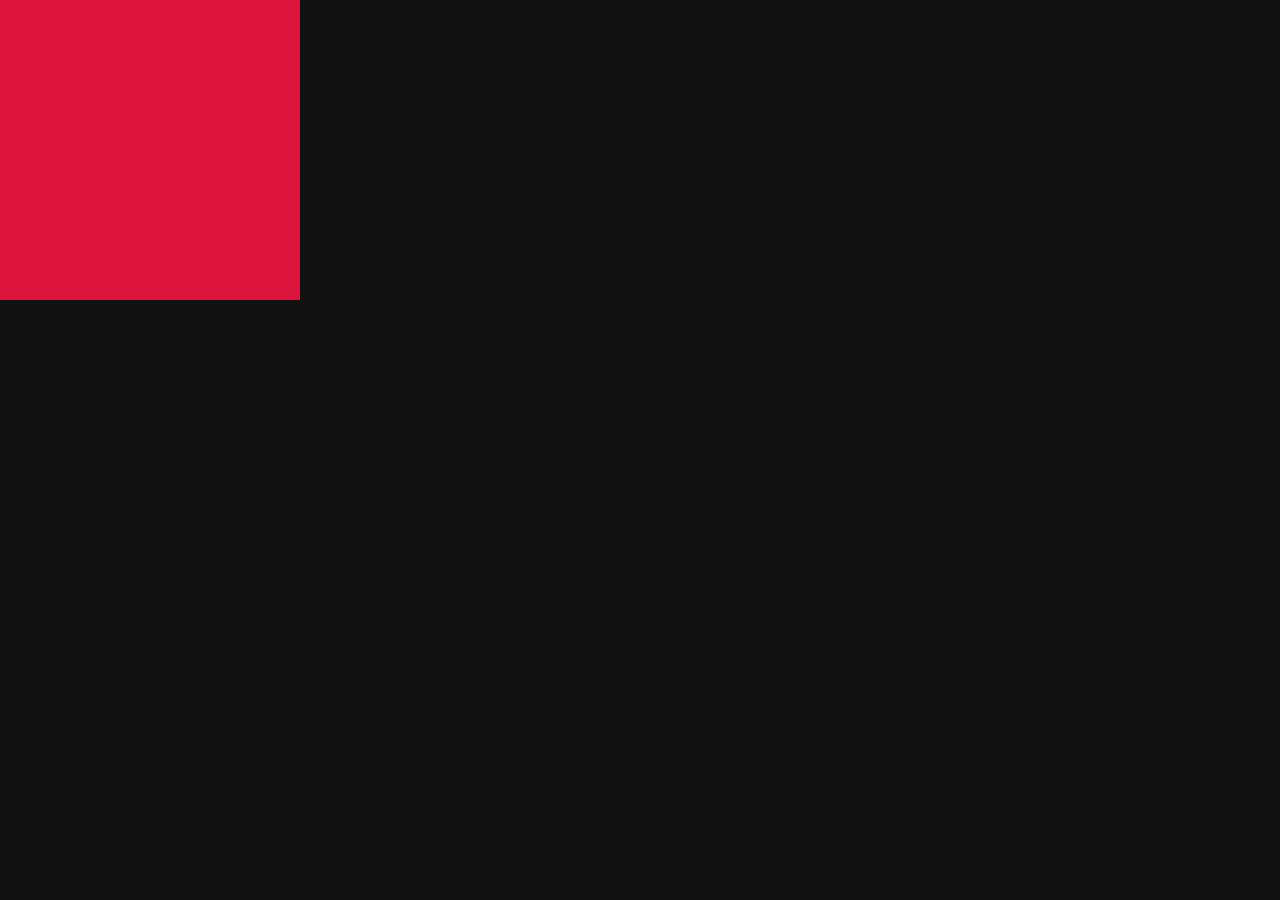
==== index.html @ 1017d795 "gsap started" ====
<!DOCTYPE html>
<html lang="en">
<head>
    <meta charset="UTF-8">
    <meta name="viewport" content="width=device-width, initial-scale=1.0">
    <title>Document</title>
    <link rel="stylesheet" href="style.css">
</head>
<body>
    <div id="box"></div>

    <script src="https://cdnjs.cloudflare.com/ajax/libs/gsap/3.12.5/gsap.min.js" integrity="sha512-7eHRwcbYkK4d9g/6tD/mhkf++eoTHwpNM9woBxtPUBWm67zeAfFC+HrdoE2GanKeocly/VxeLvIqwvCdk7qScg==" crossorigin="anonymous" referrerpolicy="no-referrer"></script>
    <script src="script.js"></script>
</body>
</html>
---- style.css ----
*{
    margin: 0;
    padding: 0;
    box-sizing: border-box;
    font-family: gilroy;
}
html, body{
    height: 100%;
    width: 100%;
}
body{
    background:#111;
}
#box{
    height: 300px;
    width: 300px;
    background-color: crimson;
}
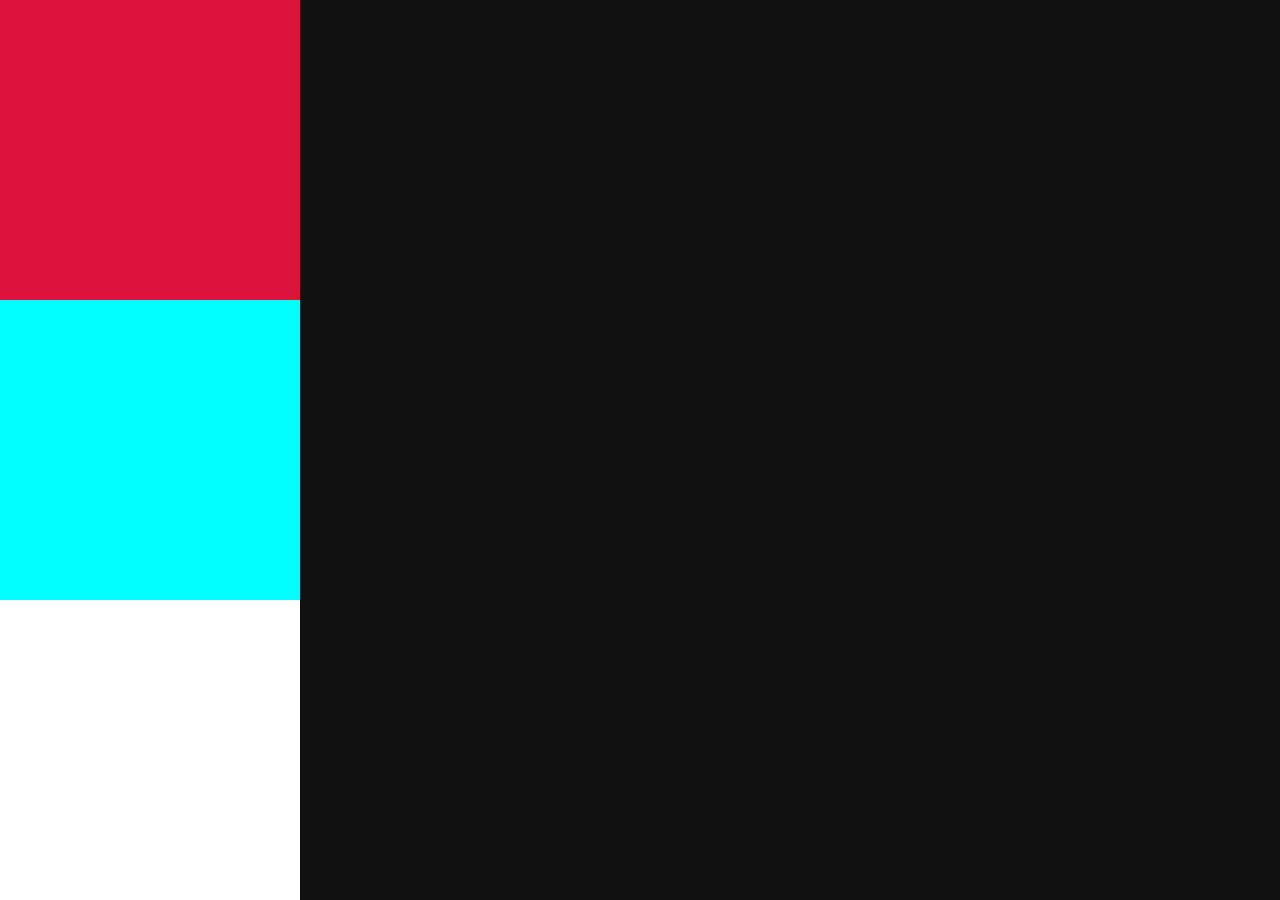
==== commit d73652f6: "transition started" ====
--- a/index.html
+++ b/index.html
@@ -7,7 +7,14 @@
     <link rel="stylesheet" href="style.css">
 </head>
 <body>
-    <div id="box"></div>
+
+    <!-- <h1>Hello I am H1</h1>
+    <h1>I am also H1</h1>
+    <h1>Mai hoon superman</h1> -->
+    <div id="box1"></div>
+    <div id="box2"></div>
+    <div id="box3"></div>
+
 
     <script src="https://cdnjs.cloudflare.com/ajax/libs/gsap/3.12.5/gsap.min.js" integrity="sha512-7eHRwcbYkK4d9g/6tD/mhkf++eoTHwpNM9woBxtPUBWm67zeAfFC+HrdoE2GanKeocly/VxeLvIqwvCdk7qScg==" crossorigin="anonymous" referrerpolicy="no-referrer"></script>
     <script src="script.js"></script>
--- a/style.css
+++ b/style.css
@@ -3,6 +3,7 @@
     padding: 0;
     box-sizing: border-box;
     font-family: gilroy;
+    color: white;
 }
 html, body{
     height: 100%;
@@ -11,8 +12,18 @@
 body{
     background:#111;
 }
-#box{
+#box1{
     height: 300px;
     width: 300px;
     background-color: crimson;
+}
+#box2{
+    height: 300px;
+    width: 300px;
+    background-color: cyan;
+}
+#box3{
+    height: 300px;
+    width: 300px;
+    background-color: white;
 }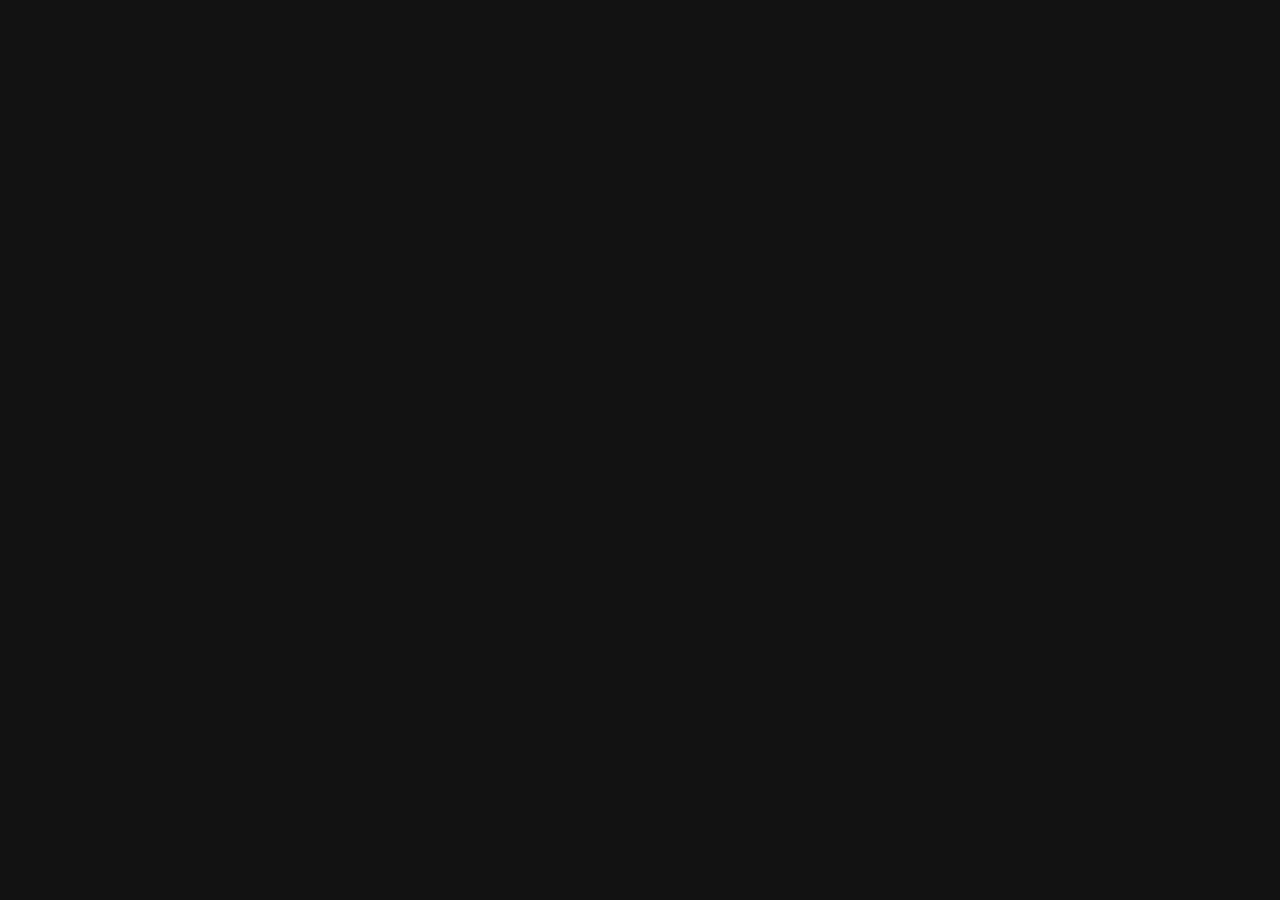
==== commit ef31f5ac: "nave added" ====
--- a/index.html
+++ b/index.html
@@ -8,12 +8,23 @@
 </head>
 <body>
 
+    <div id="nav">
+        <h2>Ahmed</h2>
+        <div id="part2">
+            <h4>Home</h4>
+            <h4>About Us</h4>
+            <h4>Contact Us</h4>
+            <h4>Photos</h4>
+        </div>
+        
+    </div>
+
     <!-- <h1>Hello I am H1</h1>
     <h1>I am also H1</h1>
     <h1>Mai hoon superman</h1> -->
-    <div id="box1"></div>
+    <!-- <div id="box1"></div>
     <div id="box2"></div>
-    <div id="box3"></div>
+    <div id="box3"></div> -->
 
 
     <script src="https://cdnjs.cloudflare.com/ajax/libs/gsap/3.12.5/gsap.min.js" integrity="sha512-7eHRwcbYkK4d9g/6tD/mhkf++eoTHwpNM9woBxtPUBWm67zeAfFC+HrdoE2GanKeocly/VxeLvIqwvCdk7qScg==" crossorigin="anonymous" referrerpolicy="no-referrer"></script>
--- a/style.css
+++ b/style.css
@@ -2,7 +2,7 @@
     margin: 0;
     padding: 0;
     box-sizing: border-box;
-    font-family: gilroy;
+    font-family:'Courier New', Courier, monospace;
     color: white;
 }
 html, body{
@@ -26,4 +26,23 @@
     height: 300px;
     width: 300px;
     background-color: white;
+}
+
+#nav{
+    display: flex;
+    align-items: center;
+    justify-content: space-between;
+    padding: 30px 50px;
+}
+#part2{
+    display: flex;
+    gap: 50px;
+}
+h1{
+    position: absolute;
+    top: 50%;
+    left:50%;
+    transform: translate(-50%, -50%);
+    font-size: 80px;
+    white-space: nowrap;
 }